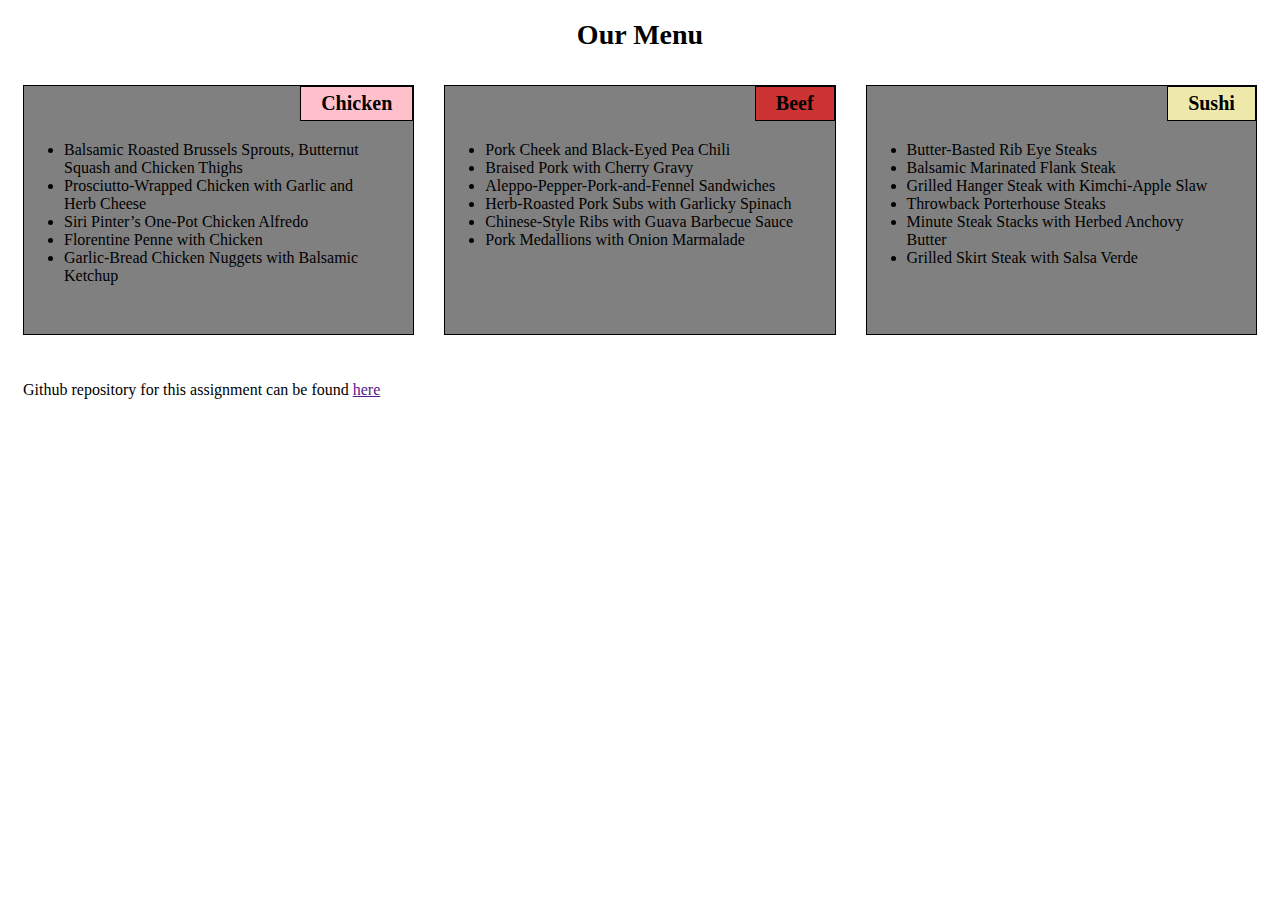
==== module2-solution/Index.html @ d87350a7 "Create Index.html" ====
<!DOCTYPE html>
<html>

<head>
    <meta charset="utf-8" />
    <meta http-equiv="X-UA-Compatible" content="IE=edge">
    <title>Module2 Assignment</title>
    <meta name="viewport" content="width=device-width, initial-scale=1">
    <link rel="stylesheet" href="css/style.css" />
</head>

<body>
    <h1>Our Menu</h1>

    <div class="col-lg-4 col-md-6 col-sm-12">
        <section>
            <h2 id="chicken">Chicken</h2>
            <ul>
                <li>Balsamic Roasted Brussels Sprouts, Butternut Squash and Chicken Thighs</li>
                <li>Prosciutto-Wrapped Chicken with Garlic and Herb Cheese</li>
                <li>Siri Pinter’s One-Pot Chicken Alfredo</li>
                <li>Florentine Penne with Chicken</li>
                <li>Garlic-Bread Chicken Nuggets with Balsamic Ketchup</li>
            </ul>
        </section>
    </div>

    <div class="col-lg-4 col-md-6 col-sm-12">
        <section>
            <h2 id="beef">Beef</h2>
            <ul>
                <li>Pork Cheek and Black-Eyed Pea Chili</li>
                <li>Braised Pork with Cherry Gravy</li>
                <li>Aleppo-Pepper-Pork-and-Fennel Sandwiches</li>
                <li>Herb-Roasted Pork Subs with Garlicky Spinach</li>
                <li>Chinese-Style Ribs with Guava Barbecue Sauce</li>
                <li>Pork Medallions with Onion Marmalade</li>
            </ul>
        </section>
    </div>

    <div class="col-lg-4 col-md-12 col-sm-12">
        <section>
            <h2 id="sushi">Sushi</h2>
            <ul>
                <li>Butter-Basted Rib Eye Steaks</li>
                <li>Balsamic Marinated Flank Steak</li>
                <li>Grilled Hanger Steak with Kimchi-Apple Slaw</li>
                <li>Throwback Porterhouse Steaks</li>
                <li>Minute Steak Stacks with Herbed Anchovy Butter</li>
                <li>Grilled Skirt Steak with Salsa Verde</li>
            </ul>
        </section>
    </div>
    <div class="col-lg-12 col-md-12 col-sm-12">
        <p>Github repository for this assignment can be found
            <a href="" target="_blank">here</a>
        </p>
    </div>
</body>

</html>
---- module2-solution/css/style.css ----
* {
    box-sizing: border-box;
    font-family: Cambria, Cochin, Georgia, Times, 'Times New Roman', serif;
}


h1 {
    color: black;
    font-size: 175%;
    text-align: center;
}

section {
    border: 1px solid black;    
    background-color: grey;
    height: 250px;
    overflow: auto;
}

h2 {
    float: right;
    border:1px solid black;
    color: black;
    font-size: 125%;
    padding: 5px 20px 5px 20px;
    margin-top: 0;
    margin-bottom: 20px;
}

ul {
    clear: right;
    width: 90%;
}

#chicken {
    background-color: pink;
}

#beef {
    background-color: rgba(255, 0, 0, 0.596);
}

#sushi {
    background-color: palegoldenrod;
}


/********** Desktop version **********/
@media (min-width: 992px) {
    .col-lg-1, .col-lg-2, .col-lg-3, .col-lg-4, .col-lg-5, .col-lg-6, .col-lg-7, .col-lg-8, .col-lg-9, .col-lg-10, .col-lg-11, .col-lg-12 {
      float: left;
      padding: 15px;
    }
    .col-lg-1 {
      width: 8.33%;
    }
    .col-lg-2 {
      width: 16.66%;
    }
    .col-lg-3 {
      width: 25%;
    }
    .col-lg-4 {
      width: 33.33%;
    }
    .col-lg-5 {
      width: 41.66%;
    }
    .col-lg-6 {
      width: 50%;
    }
    .col-lg-7 {
      width: 58.33%;
    }
    .col-lg-8 {
      width: 66.66%;
    }
    .col-lg-9 {
      width: 75%;
    }
    .col-lg-10 {
      width: 83.33%;
    }
    .col-lg-11 {
      width: 91.66%;
    }
    .col-lg-12 {
      width: 100%;
    }
  }
  
  /********** Tablet version **********/
  @media (min-width: 768px) and (max-width: 991px) {
    .col-md-1, .col-md-2, .col-md-3, .col-md-4, .col-md-5, .col-md-6, .col-md-7, .col-md-8, .col-md-9, .col-md-10, .col-md-11, .col-md-12 {
      float: left;
      padding: 15px;
    }
    .col-md-1 {
      width: 8.33%;
    }
    .col-md-2 {
      width: 16.66%;
    }
    .col-md-3 {
      width: 25%;
    }
    .col-md-4 {
      width: 33.33%;
    }
    .col-md-5 {
      width: 41.66%;
    }
    .col-md-6 {
      width: 50%;
    }
    .col-md-7 {
      width: 58.33%;
    }
    .col-md-8 {
      width: 66.66%;
    }
    .col-md-9 {
      width: 75%;
    }
    .col-md-10 {
      width: 83.33%;
    }
    .col-md-11 {
      width: 91.66%;
    }
    .col-md-12 {
      width: 100%;
    }
  }

  /********** Mobile version **********/
  @media (max-width: 767px) {
    .col-sm-1, .col-sm-2, .col-sm-3, .col-sm-4, .col-sm-5, .col-sm-6, .col-sm-7, .col-sm-8, .col-sm-9, .col-sm-10, .col-sm-11, .col-sm-12 {
      float: left;
      padding: 15px;
    }
    .col-sm-1 {
      width: 8.33%;
    }
    .col-sm-2 {
      width: 16.66%;
    }
    .col-sm-3 {
      width: 25%;
    }
    .col-sm-4 {
      width: 33.33%;
    }
    .col-sm-5 {
      width: 41.66%;
    }
    .col-sm-6 {
      width: 50%;
    }
    .col-sm-7 {
      width: 58.33%;
    }
    .col-sm-8 {
      width: 66.66%;
    }
    .col-sm-9 {
      width: 75%;
    }
    .col-sm-10 {
      width: 83.33%;
    }
    .col-sm-11 {
      width: 91.66%;
    }
    .col-sm-12 {
      width: 100%;
    }
  }
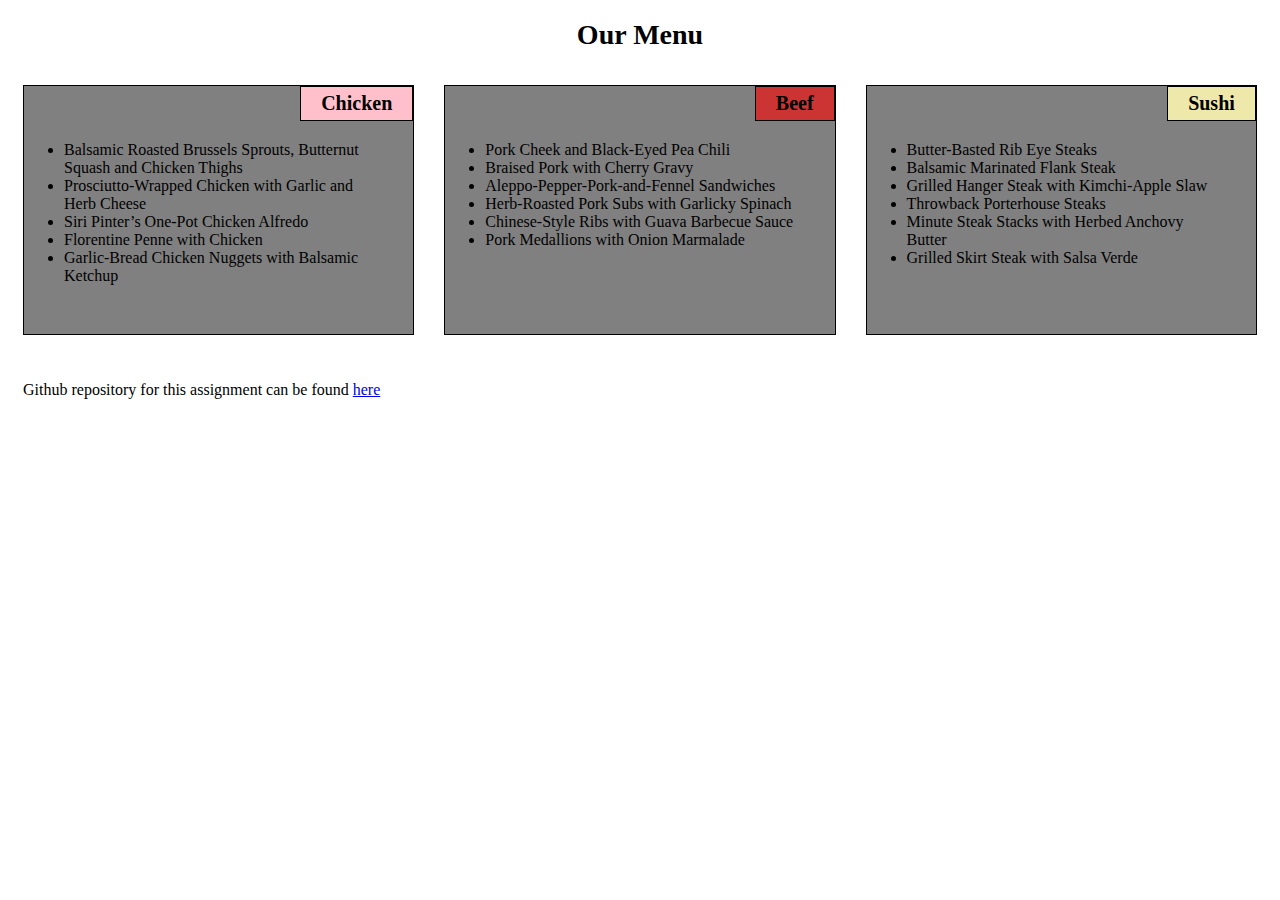
==== commit 991b54e8: "Update Index.html" ====
--- a/module2-solution/Index.html
+++ b/module2-solution/Index.html
@@ -54,7 +54,7 @@
     </div>
     <div class="col-lg-12 col-md-12 col-sm-12">
         <p>Github repository for this assignment can be found
-            <a href="" target="_blank">here</a>
+            <a href="https://github.com/kratiacharya/coursera-test/tree/gh-pages/module2-solution" target="_blank">here</a>
         </p>
     </div>
 </body>
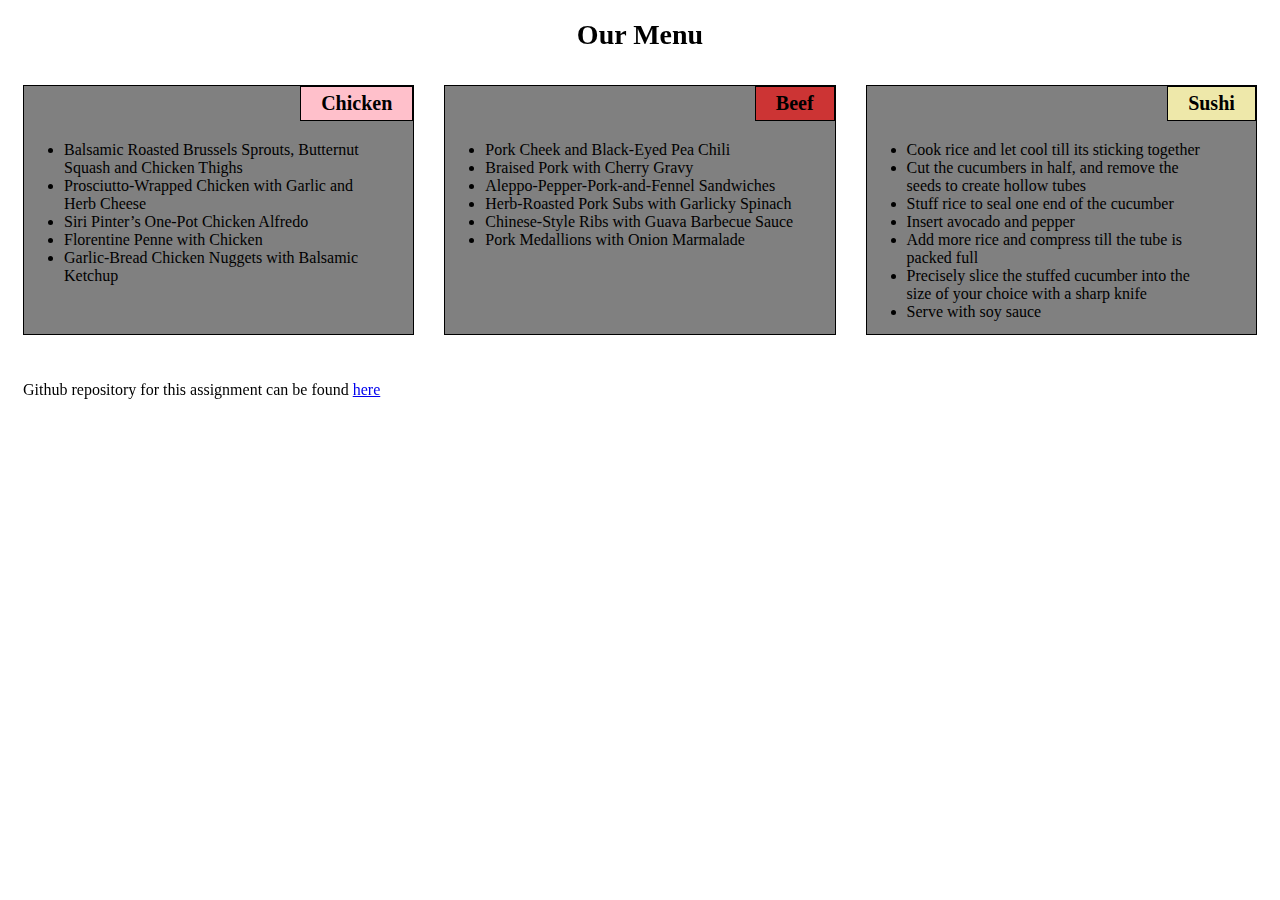
==== commit 4d22f396: "Update Index.html" ====
--- a/module2-solution/Index.html
+++ b/module2-solution/Index.html
@@ -43,12 +43,13 @@
         <section>
             <h2 id="sushi">Sushi</h2>
             <ul>
-                <li>Butter-Basted Rib Eye Steaks</li>
-                <li>Balsamic Marinated Flank Steak</li>
-                <li>Grilled Hanger Steak with Kimchi-Apple Slaw</li>
-                <li>Throwback Porterhouse Steaks</li>
-                <li>Minute Steak Stacks with Herbed Anchovy Butter</li>
-                <li>Grilled Skirt Steak with Salsa Verde</li>
+                <li>Cook rice and let cool till its sticking together </li>
+                <li>Cut the cucumbers in half, and remove the seeds to create hollow tubes </li>
+                <li>Stuff rice to seal one end of the cucumber</li> 
+                <li>Insert avocado and pepper</li> 
+                <li>Add more rice and compress till the tube is packed full</li> 
+                <li>Precisely slice the stuffed cucumber into the size of your choice with a sharp knife</li> 
+                <li>Serve with soy sauce</li>
             </ul>
         </section>
     </div>
